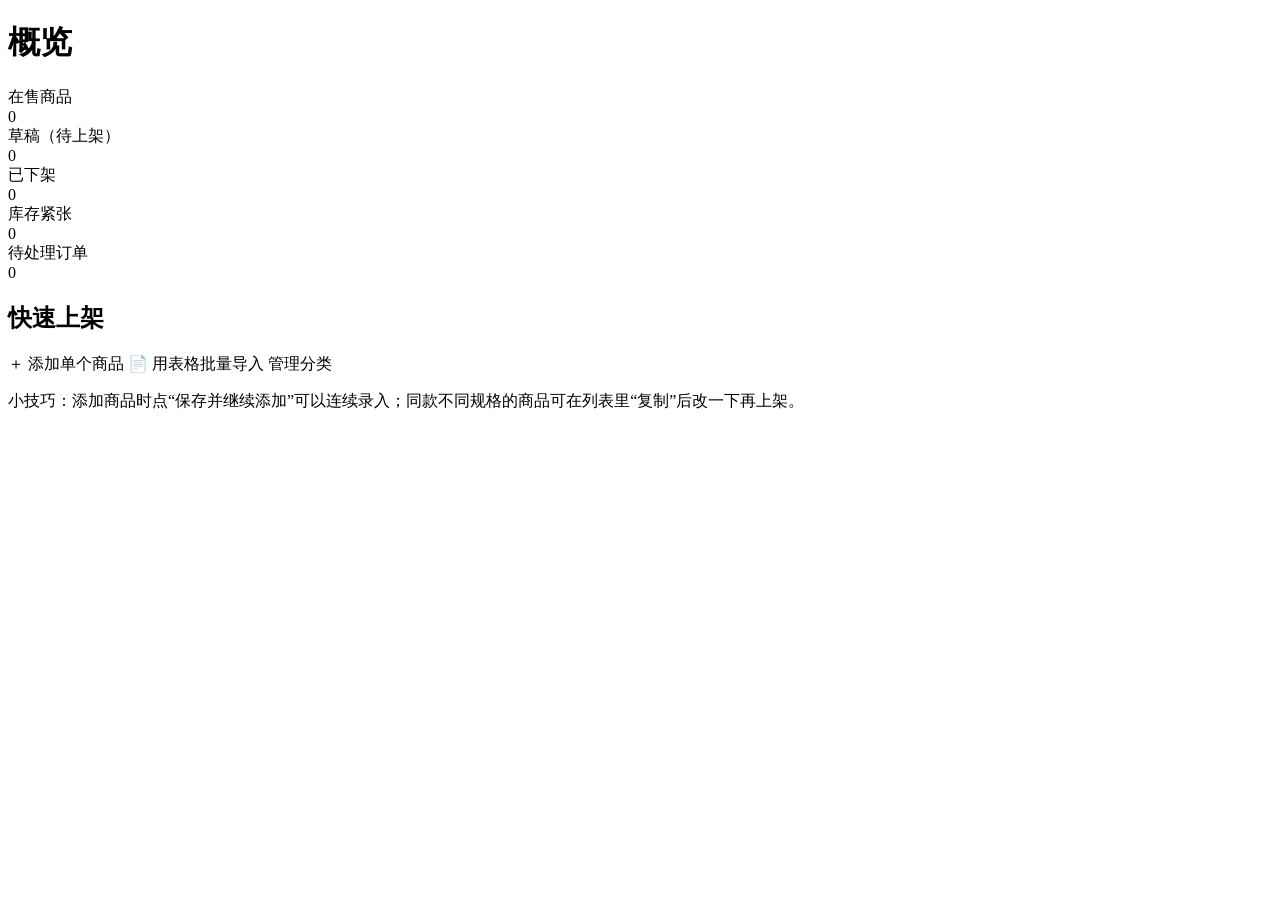
==== src/main/resources/templates/admin/dashboard.html @ 9c515b6c "Add e-commerce site with storefront and product management admin Spring Boot + Thymeleaf shop focuse" ====
<!DOCTYPE html>
<html lang="zh-CN" xmlns:th="http://www.thymeleaf.org">
<head th:replace="~{fragments/layout :: head('后台概览')}"></head>
<body>
<header th:replace="~{fragments/layout :: adminHeader('dashboard')}"></header>
<main class="container">
    <h1>概览</h1>
    <div class="stats">
        <a class="stat" th:href="@{/admin/products(status='ON_SALE')}"><div class="muted">在售商品</div><div class="n" th:text="${onSale}">0</div></a>
        <a class="stat" th:href="@{/admin/products(status='DRAFT')}"><div class="muted">草稿（待上架）</div><div class="n" th:text="${drafts}">0</div></a>
        <a class="stat" th:href="@{/admin/products(status='OFF_SHELF')}"><div class="muted">已下架</div><div class="n" th:text="${offShelf}">0</div></a>
        <div class="stat"><div class="muted" th:text="'库存 ≤ ' + ${lowStockThreshold} + ' 的在售商品'">库存紧张</div><div class="n" th:classappend="${lowStock > 0} ? 'low-stock'" th:text="${lowStock}">0</div></div>
        <a class="stat" th:href="@{/admin/orders(status='PLACED')}"><div class="muted">待处理订单</div><div class="n" th:text="${pendingOrders}">0</div></a>
    </div>
    <div class="card">
        <h2>快速上架</h2>
        <div class="actions">
            <a th:href="@{/admin/products/new}" class="btn">＋ 添加单个商品</a>
            <a th:href="@{/admin/products/import}" class="btn ghost">📄 用表格批量导入</a>
            <a th:href="@{/admin/categories}" class="btn ghost">管理分类</a>
        </div>
        <p class="muted">小技巧：添加商品时点“保存并继续添加”可以连续录入；同款不同规格的商品可在列表里“复制”后改一下再上架。</p>
    </div>
</main>
</body>
</html>
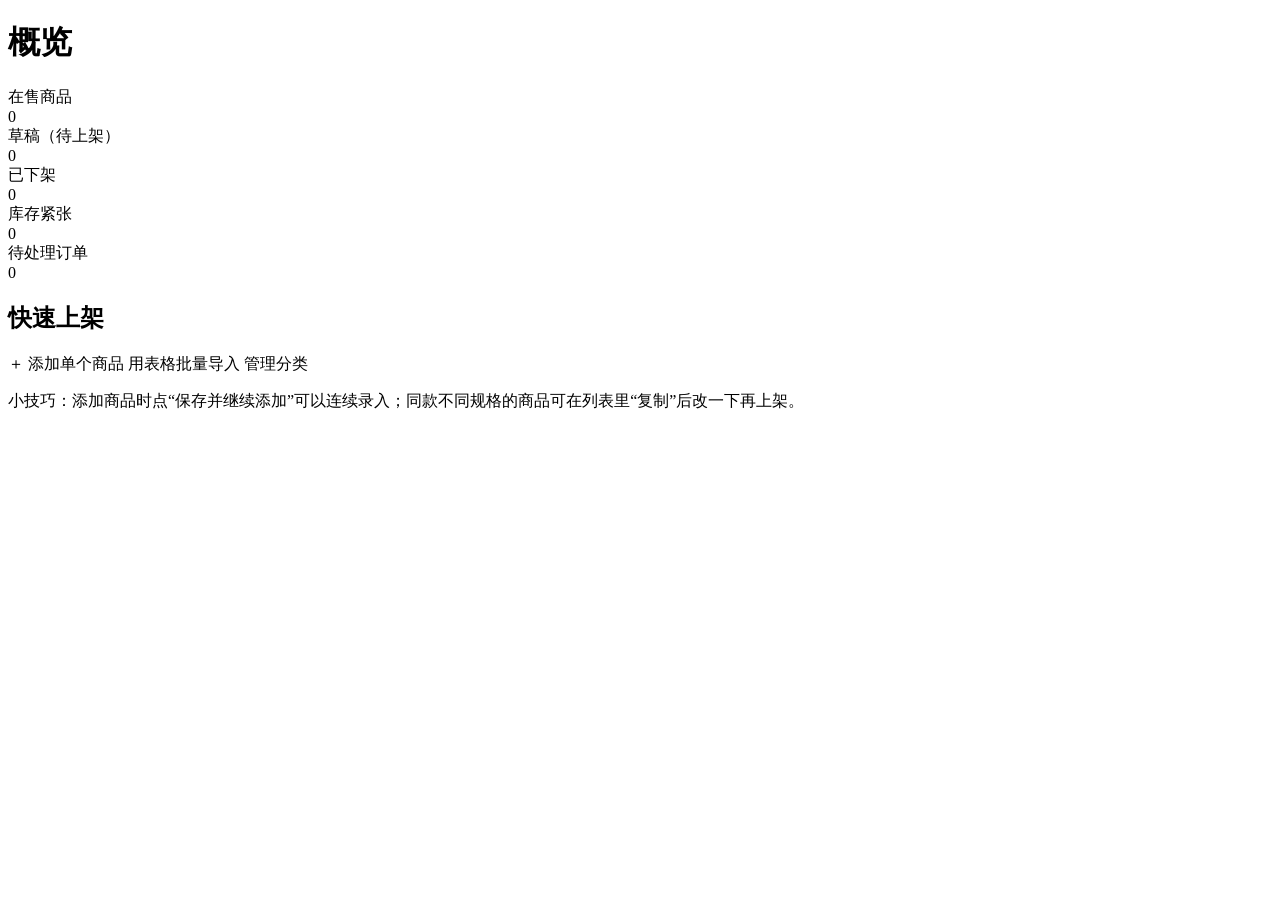
==== commit d4432ad1: "Restyle storefront and admin with a clean, light tech look - Light grid background with soft cyan/bl" ====
--- a/src/main/resources/templates/admin/dashboard.html
+++ b/src/main/resources/templates/admin/dashboard.html
@@ -16,7 +16,7 @@
         <h2>快速上架</h2>
         <div class="actions">
             <a th:href="@{/admin/products/new}" class="btn">＋ 添加单个商品</a>
-            <a th:href="@{/admin/products/import}" class="btn ghost">📄 用表格批量导入</a>
+            <a th:href="@{/admin/products/import}" class="btn ghost">用表格批量导入</a>
             <a th:href="@{/admin/categories}" class="btn ghost">管理分类</a>
         </div>
         <p class="muted">小技巧：添加商品时点“保存并继续添加”可以连续录入；同款不同规格的商品可在列表里“复制”后改一下再上架。</p>
